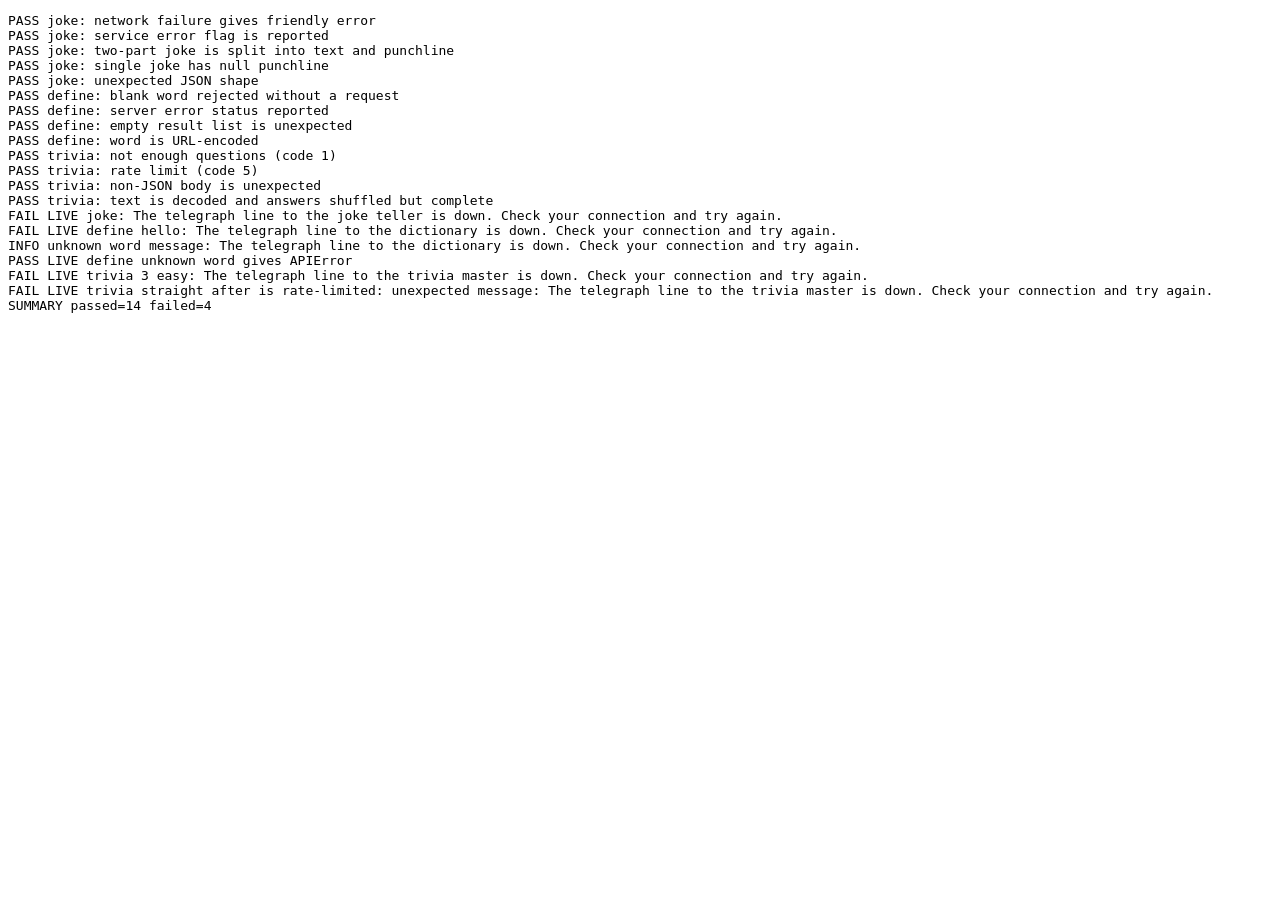
==== tests/api.test.html @ 7e434f9b "Hank's Saloon: Western-themed API playground Tall tales (JokeAPI), frontier lingo (Free Dictionary A" ====
<!doctype html>
<html lang="en">
<head>
  <meta charset="utf-8">
  <title>API tests</title>
</head>
<body>
<pre id="results">running...</pre>
<script type="module">
  import { test, info, assert, rejectsWithAPIError, withFetch, jsonResponse, finish } from './harness.js';
  import { getJoke, getDefinition, getTriviaQuestions } from '../site/js/api.js';

  const fail = () => { throw new Error('fetch should not have been called'); };
  const offline = () => Promise.reject(new TypeError('Failed to fetch'));

  // --- Stubbed responses (no network) --------------------------------------
  await test('joke: network failure gives friendly error', () =>
    withFetch(window, offline, () => rejectsWithAPIError(getJoke(), /telegraph line to the joke teller is down/)));

  await test('joke: service error flag is reported', () =>
    withFetch(window, async () => jsonResponse({ error: true, message: 'No matching joke found' }, 400),
      () => rejectsWithAPIError(getJoke(), /tongue-tied: No matching joke found/)));

  await test('joke: two-part joke is split into text and punchline', () =>
    withFetch(window, async () => jsonResponse({ type: 'twopart', setup: 'S', delivery: 'P' }), async () => {
      const joke = await getJoke();
      assert(joke.text === 'S' && joke.punchline === 'P', JSON.stringify(joke));
    }));

  await test('joke: single joke has null punchline', () =>
    withFetch(window, async () => jsonResponse({ type: 'single', joke: 'J' }), async () => {
      const joke = await getJoke();
      assert(joke.text === 'J' && joke.punchline === null, JSON.stringify(joke));
    }));

  await test('joke: unexpected JSON shape', () =>
    withFetch(window, async () => jsonResponse({ hello: 1 }),
      () => rejectsWithAPIError(getJoke(), /garbled telegram/)));

  await test('define: blank word rejected without a request', () =>
    withFetch(window, fail, () => rejectsWithAPIError(getDefinition('   '), /give me a word/)));

  await test('define: server error status reported', () =>
    withFetch(window, async () => jsonResponse({}, 502),
      () => rejectsWithAPIError(getDefinition('x'), /status 502/)));

  await test('define: empty result list is unexpected', () =>
    withFetch(window, async () => jsonResponse([]),
      () => rejectsWithAPIError(getDefinition('x'), /garbled telegram/)));

  await test('define: word is URL-encoded', () => {
    let requested = '';
    return withFetch(window, async (url) => { requested = url; return jsonResponse([{ meanings: [{ definitions: [{ definition: 'd' }] }] }]); },
      async () => {
        await getDefinition('ice cream?');
        assert(requested.endsWith('ice%20cream%3F'), requested);
      });
  });

  await test('trivia: not enough questions (code 1)', () =>
    withFetch(window, async () => jsonResponse({ response_code: 1, results: [] }),
      () => rejectsWithAPIError(getTriviaQuestions(50), /ain't got that many questions/)));

  await test('trivia: rate limit (code 5)', () =>
    withFetch(window, async () => jsonResponse({ response_code: 5, results: [] }, 429),
      () => rejectsWithAPIError(getTriviaQuestions(), /one request every 5 seconds/)));

  await test('trivia: non-JSON body is unexpected', () =>
    withFetch(window, async () => new Response('<html>oops</html>', { status: 200 }),
      () => rejectsWithAPIError(getTriviaQuestions(), /garbled telegram/)));

  await test('trivia: text is decoded and answers shuffled but complete', () =>
    withFetch(window, async (url) => {
      assert(url.includes('encode=url3986') && url.includes('difficulty=hard') && url.includes('amount=2'), url);
      const item = { category: 'Science%3A%20Computers', difficulty: 'hard',
        question: 'What%20does%20arr%5B0%5D%20return%3F', correct_answer: 'First%20item',
        incorrect_answers: ['%5Blast%5D', 'None', 'Error'] };
      return jsonResponse({ response_code: 0, results: [item, item] });
    }, async () => {
      const [q] = await getTriviaQuestions(2, 'hard');
      assert(q.question === 'What does arr[0] return?', q.question);
      assert(q.category === 'Science: Computers', q.category);
      assert(q.answers.length === 4 && q.answers.includes('First item') && q.answers.includes('[last]'), q.answers);
      assert(q.correct === 'First item', q.correct);
    }));

  // --- Live services ----------------------------------------------------------
  await test('LIVE joke', async () => {
    const joke = await getJoke();
    assert(typeof joke.text === 'string' && joke.text.length > 0, 'empty joke');
    info(`joke type: ${joke.punchline === null ? 'single' : 'twopart'}`);
  });

  await test('LIVE define hello', async () => {
    const definition = await getDefinition('hello');
    assert(/greeting/i.test(definition), definition);
  });

  await test('LIVE define unknown word gives APIError', async () => {
    const error = await rejectsWithAPIError(getDefinition('qwzxv'));
    info(`unknown word message: ${error.message}`);
  });

  await test('LIVE trivia 3 easy', async () => {
    const questions = await getTriviaQuestions(3, 'easy');
    assert(questions.length === 3, `got ${questions.length}`);
    for (const q of questions) {
      assert(q.difficulty === 'easy', q.difficulty);
      assert(q.answers.length === 4 && q.answers.includes(q.correct), JSON.stringify(q));
      assert(!/%[0-9A-F]{2}/.test(q.question), `not decoded: ${q.question}`);
    }
    info(`sample question: ${questions[0].question}`);
  });

  await test('LIVE trivia straight after is rate-limited', () =>
    rejectsWithAPIError(getTriviaQuestions(1), /one request every 5 seconds/));

  finish();
</script>
</body>
</html>
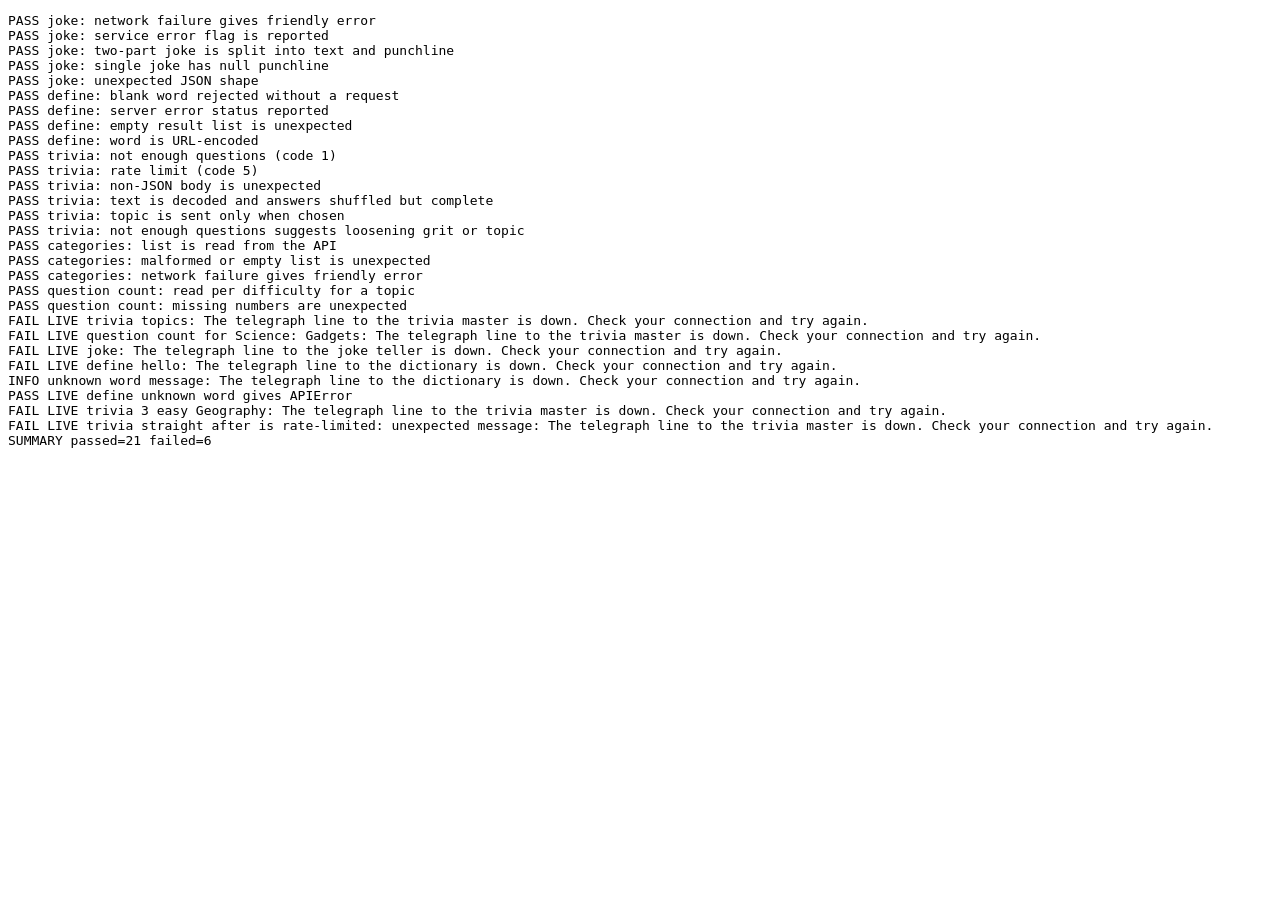
==== commit bf65b326: "Add topic picker to the Trivia Showdown - Topic dropdown with the Open Trivia Database's 24 categori" ====
--- a/tests/api.test.html
+++ b/tests/api.test.html
@@ -8,7 +8,7 @@
 <pre id="results">running...</pre>
 <script type="module">
   import { test, info, assert, rejectsWithAPIError, withFetch, jsonResponse, finish } from './harness.js';
-  import { getJoke, getDefinition, getTriviaQuestions } from '../site/js/api.js';
+  import { getJoke, getDefinition, getTriviaQuestions, getTriviaCategories, getTriviaQuestionCount } from '../site/js/api.js';
 
   const fail = () => { throw new Error('fetch should not have been called'); };
   const offline = () => Promise.reject(new TypeError('Failed to fetch'));
@@ -84,7 +84,75 @@
       assert(q.correct === 'First item', q.correct);
     }));
 
+  await test('trivia: topic is sent only when chosen', async () => {
+    const urls = [];
+    await withFetch(window, async (url) => { urls.push(url); return jsonResponse({ response_code: 0, results: [] }); }, async () => {
+      await getTriviaQuestions(3, null, 18);
+      await getTriviaQuestions(3);
+    });
+    assert(urls[0].includes('category=18'), urls[0]);
+    assert(!urls[1].includes('category='), urls[1]);
+  });
+
+  await test('trivia: not enough questions suggests loosening grit or topic', () =>
+    withFetch(window, async () => jsonResponse({ response_code: 1, results: [] }),
+      () => rejectsWithAPIError(getTriviaQuestions(20, 'hard', 30), /loosen the grit or topic/)));
+
+  await test('categories: list is read from the API', async () => {
+    let requested = '';
+    await withFetch(window, async (url) => {
+      requested = url;
+      return jsonResponse({ trivia_categories: [{ id: 9, name: 'General Knowledge' }, { id: 18, name: 'Science: Computers', extra: 1 }] });
+    }, async () => {
+      const categories = await getTriviaCategories();
+      assert(requested.endsWith('api_category.php'), requested);
+      assert(JSON.stringify(categories) === '[{"id":9,"name":"General Knowledge"},{"id":18,"name":"Science: Computers"}]',
+        JSON.stringify(categories));
+    });
+  });
+
+  await test('categories: malformed or empty list is unexpected', async () => {
+    for (const body of [{}, { trivia_categories: [] }, { trivia_categories: [{ id: '9', name: 'x' }] }]) {
+      await withFetch(window, async () => jsonResponse(body),
+        () => rejectsWithAPIError(getTriviaCategories(), /garbled telegram/));
+    }
+  });
+
+  await test('categories: network failure gives friendly error', () =>
+    withFetch(window, () => Promise.reject(new TypeError('Failed to fetch')),
+      () => rejectsWithAPIError(getTriviaCategories(), /telegraph line to the trivia master is down/)));
+
+  await test('question count: read per difficulty for a topic', async () => {
+    let requested = '';
+    await withFetch(window, async (url) => {
+      requested = url;
+      return jsonResponse({ category_id: 30, category_question_count: {
+        total_question_count: 40, total_easy_question_count: 17, total_medium_question_count: 17, total_hard_question_count: 6 } });
+    }, async () => {
+      const counts = await getTriviaQuestionCount(30);
+      assert(requested.endsWith('api_count.php?category=30'), requested);
+      assert(JSON.stringify(counts) === '{"any":40,"easy":17,"medium":17,"hard":6}', JSON.stringify(counts));
+    });
+  });
+
+  await test('question count: missing numbers are unexpected', () =>
+    withFetch(window, async () => jsonResponse({ category_question_count: { total_question_count: 40 } }),
+      () => rejectsWithAPIError(getTriviaQuestionCount(30), /garbled telegram/)));
+
   // --- Live services ----------------------------------------------------------
+  await test('LIVE trivia topics', async () => {
+    const categories = await getTriviaCategories();
+    assert(categories.length >= 20, `only ${categories.length} topics`);
+    assert(categories.some((c) => c.id === 9 && c.name === 'General Knowledge'), 'General Knowledge missing');
+    info(`${categories.length} live topics`);
+  });
+
+  await test('LIVE question count for Science: Gadgets', async () => {
+    const counts = await getTriviaQuestionCount(30);
+    assert(counts.any > 0 && counts.any === counts.easy + counts.medium + counts.hard, JSON.stringify(counts));
+    info(`Science: Gadgets counts ${JSON.stringify(counts)}`);
+  });
+
   await test('LIVE joke', async () => {
     const joke = await getJoke();
     assert(typeof joke.text === 'string' && joke.text.length > 0, 'empty joke');
@@ -101,11 +169,12 @@
     info(`unknown word message: ${error.message}`);
   });
 
-  await test('LIVE trivia 3 easy', async () => {
-    const questions = await getTriviaQuestions(3, 'easy');
+  await test('LIVE trivia 3 easy Geography', async () => {
+    const questions = await getTriviaQuestions(3, 'easy', 22);
     assert(questions.length === 3, `got ${questions.length}`);
     for (const q of questions) {
       assert(q.difficulty === 'easy', q.difficulty);
+      assert(q.category === 'Geography', `topic ignored: ${q.category}`);
       assert(q.answers.length === 4 && q.answers.includes(q.correct), JSON.stringify(q));
       assert(!/%[0-9A-F]{2}/.test(q.question), `not decoded: ${q.question}`);
     }
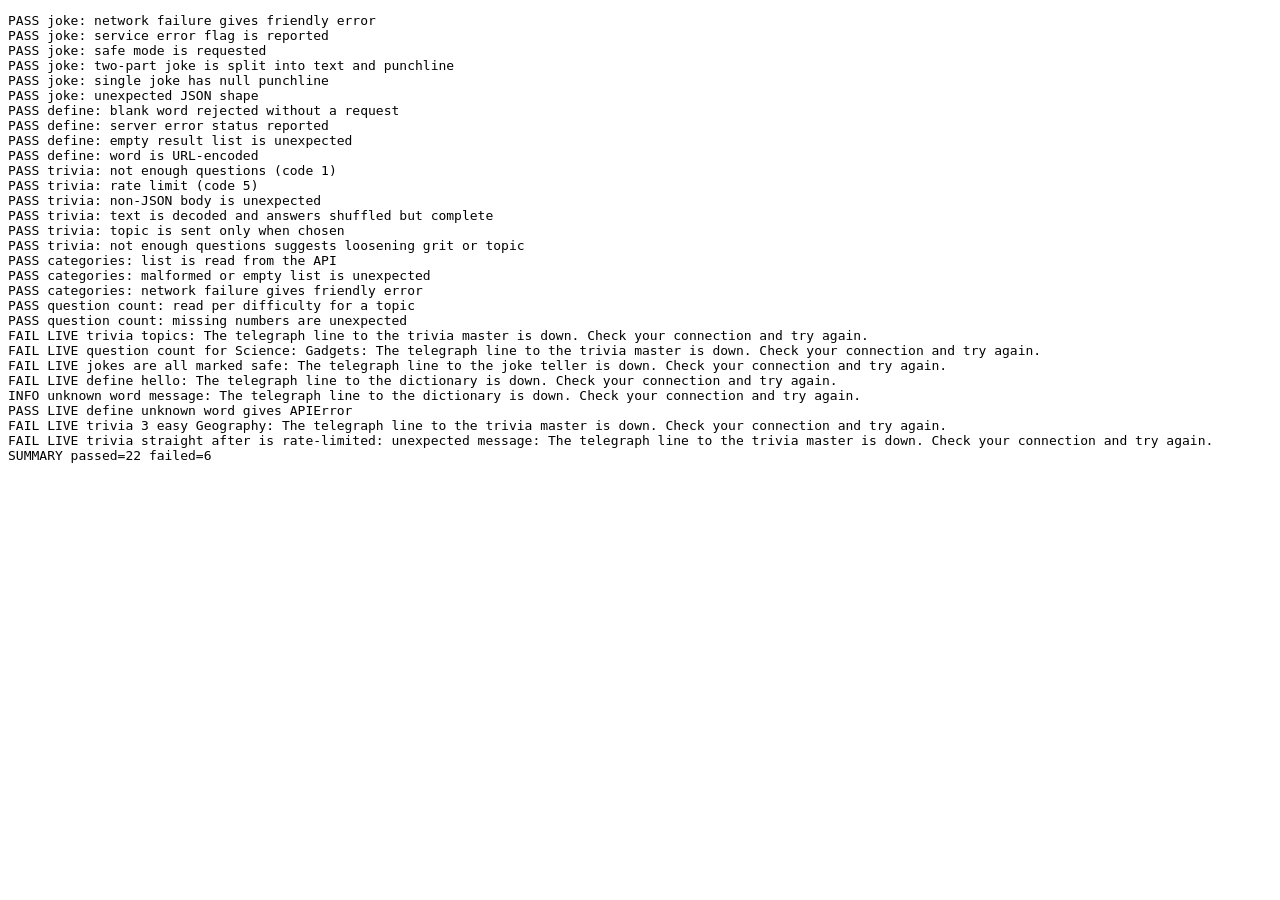
==== commit 1ac5ab06: "Turn on JokeAPI safe mode for Tall Tales Jokes flagged as offensive, explicit, religious, political," ====
--- a/tests/api.test.html
+++ b/tests/api.test.html
@@ -21,6 +21,13 @@
     withFetch(window, async () => jsonResponse({ error: true, message: 'No matching joke found' }, 400),
       () => rejectsWithAPIError(getJoke(), /tongue-tied: No matching joke found/)));
 
+  await test('joke: safe mode is requested', async () => {
+    let requested = '';
+    await withFetch(window, async (url) => { requested = url; return jsonResponse({ type: 'single', joke: 'J' }); },
+      () => getJoke());
+    assert(new URL(requested).searchParams.has('safe-mode'), requested);
+  });
+
   await test('joke: two-part joke is split into text and punchline', () =>
     withFetch(window, async () => jsonResponse({ type: 'twopart', setup: 'S', delivery: 'P' }), async () => {
       const joke = await getJoke();
@@ -153,10 +160,23 @@
     info(`Science: Gadgets counts ${JSON.stringify(counts)}`);
   });
 
-  await test('LIVE joke', async () => {
-    const joke = await getJoke();
-    assert(typeof joke.text === 'string' && joke.text.length > 0, 'empty joke');
-    info(`joke type: ${joke.punchline === null ? 'single' : 'twopart'}`);
+  await test('LIVE jokes are all marked safe', async () => {
+    // Peek at JokeAPI's own "safe" flag on a few real jokes while getJoke() fetches them.
+    const realFetch = window.fetch;
+    const verdicts = [];
+    await withFetch(window, async (...args) => {
+      const response = await realFetch(...args);
+      const body = await response.clone().json();
+      verdicts.push(`${body.safe ? 'safe' : 'UNSAFE'} ${body.category}`);
+      return response;
+    }, async () => {
+      for (let i = 0; i < 5; i++) {
+        const joke = await getJoke();
+        assert(typeof joke.text === 'string' && joke.text.length > 0, 'empty joke');
+      }
+    });
+    info(`live jokes: ${verdicts.join(', ')}`);
+    assert(verdicts.every((v) => v.startsWith('safe')), verdicts.join(', '));
   });
 
   await test('LIVE define hello', async () => {
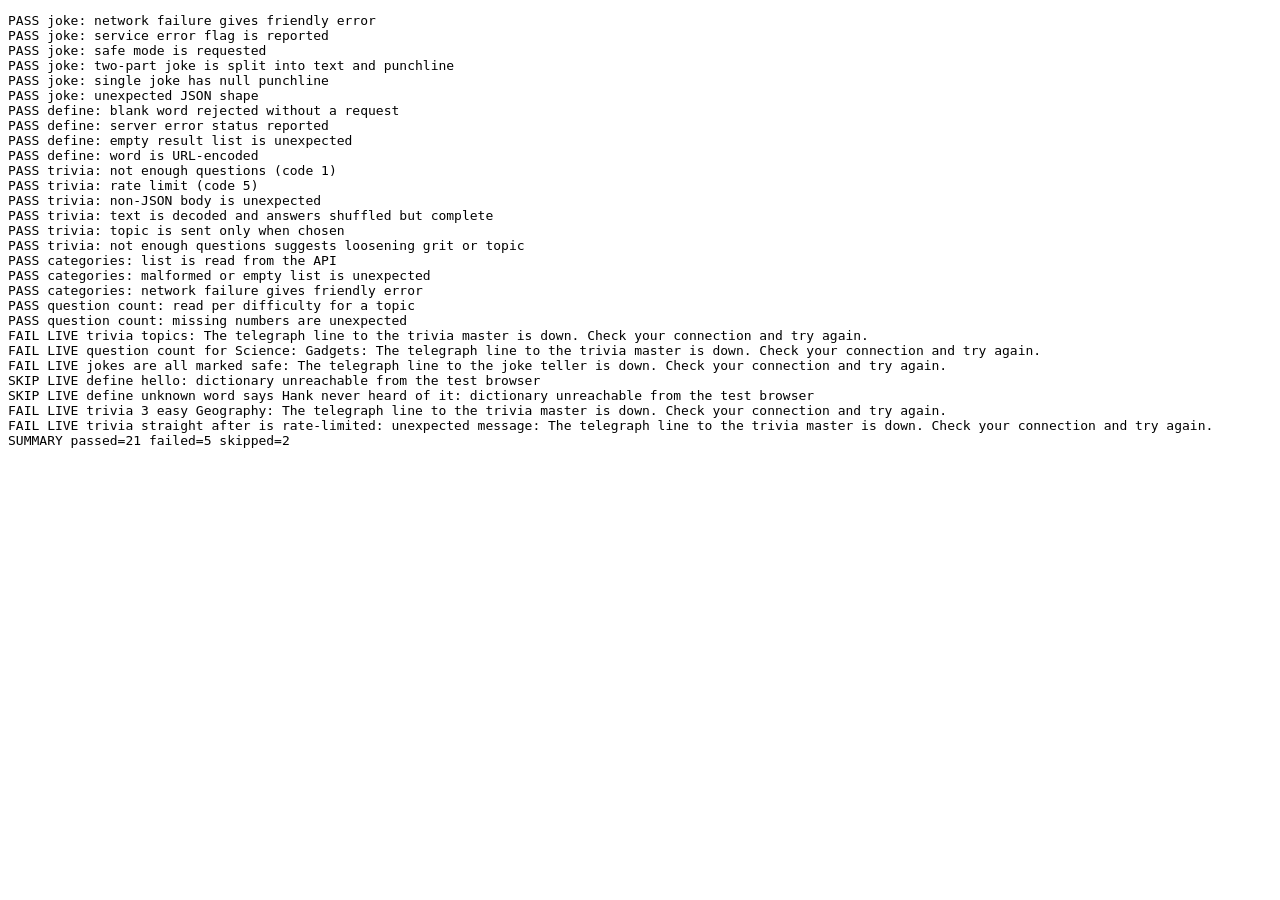
==== commit 4f5ba027: "Skip live dictionary tests when the test browser can't connect The dictionary refuses connections fr" ====
--- a/tests/api.test.html
+++ b/tests/api.test.html
@@ -7,7 +7,7 @@
 <body>
 <pre id="results">running...</pre>
 <script type="module">
-  import { test, info, assert, rejectsWithAPIError, withFetch, jsonResponse, finish } from './harness.js';
+  import { test, info, assert, skip, rejectsWithAPIError, withFetch, jsonResponse, finish } from './harness.js';
   import { getJoke, getDefinition, getTriviaQuestions, getTriviaCategories, getTriviaQuestionCount } from '../site/js/api.js';
 
   const fail = () => { throw new Error('fetch should not have been called'); };
@@ -179,14 +179,26 @@
     assert(verdicts.every((v) => v.startsWith('safe')), verdicts.join(', '));
   });
 
+  // The dictionary refuses connections from the automated test browser (real visitors are fine),
+  // so a live lookup that can't connect at all is skipped rather than failed.
+  const DICTIONARY_UNREACHABLE = /telegraph line to the dictionary is down/;
+  const SKIP_DICTIONARY = 'dictionary unreachable from the test browser';
+
   await test('LIVE define hello', async () => {
-    const definition = await getDefinition('hello');
+    let definition;
+    try {
+      definition = await getDefinition('hello');
+    } catch (error) {
+      if (DICTIONARY_UNREACHABLE.test(error.message)) skip(SKIP_DICTIONARY);
+      throw error;
+    }
     assert(/greeting/i.test(definition), definition);
   });
 
-  await test('LIVE define unknown word gives APIError', async () => {
+  await test('LIVE define unknown word says Hank never heard of it', async () => {
     const error = await rejectsWithAPIError(getDefinition('qwzxv'));
-    info(`unknown word message: ${error.message}`);
+    if (DICTIONARY_UNREACHABLE.test(error.message)) skip(SKIP_DICTIONARY);
+    assert(/Never heard of/.test(error.message), error.message);
   });
 
   await test('LIVE trivia 3 easy Geography', async () => {
